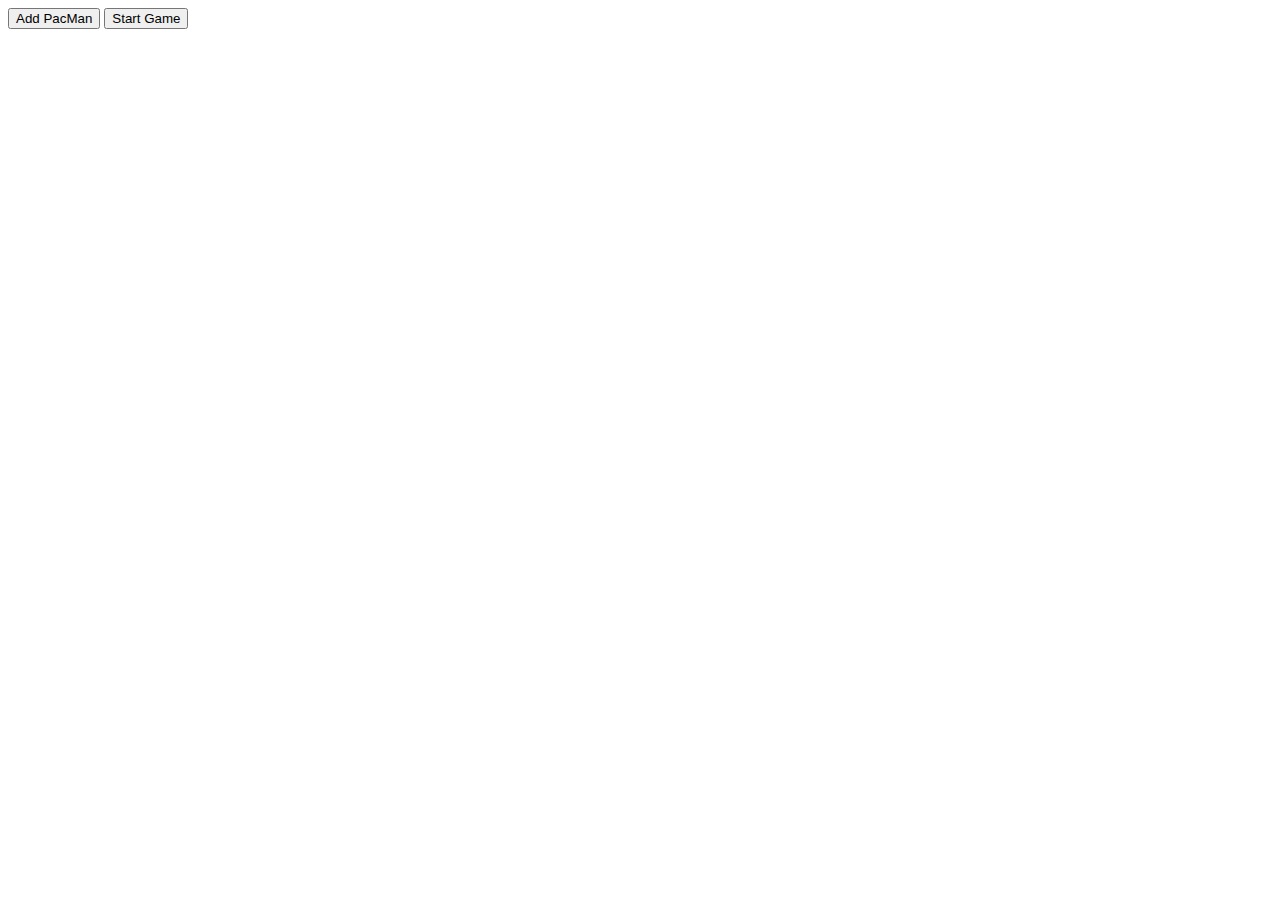
==== index.html @ fc10b0f6 "initial draft" ====
<!-- @format -->

<html>
  <head>
    <title>Pacmen</title>
  </head>

  <body>
    <div id="game">
      <button onclick="makeOne()" width="200" height="30">Add PacMan</button>
      <button onclick="update()" width="200" height="30">Start Game</button>
    </div>

    <!-- DO NOT CHANGE THIS LINE OF CODE -->
    <script src="./pacmen.js"></script>
  </body>
</html>
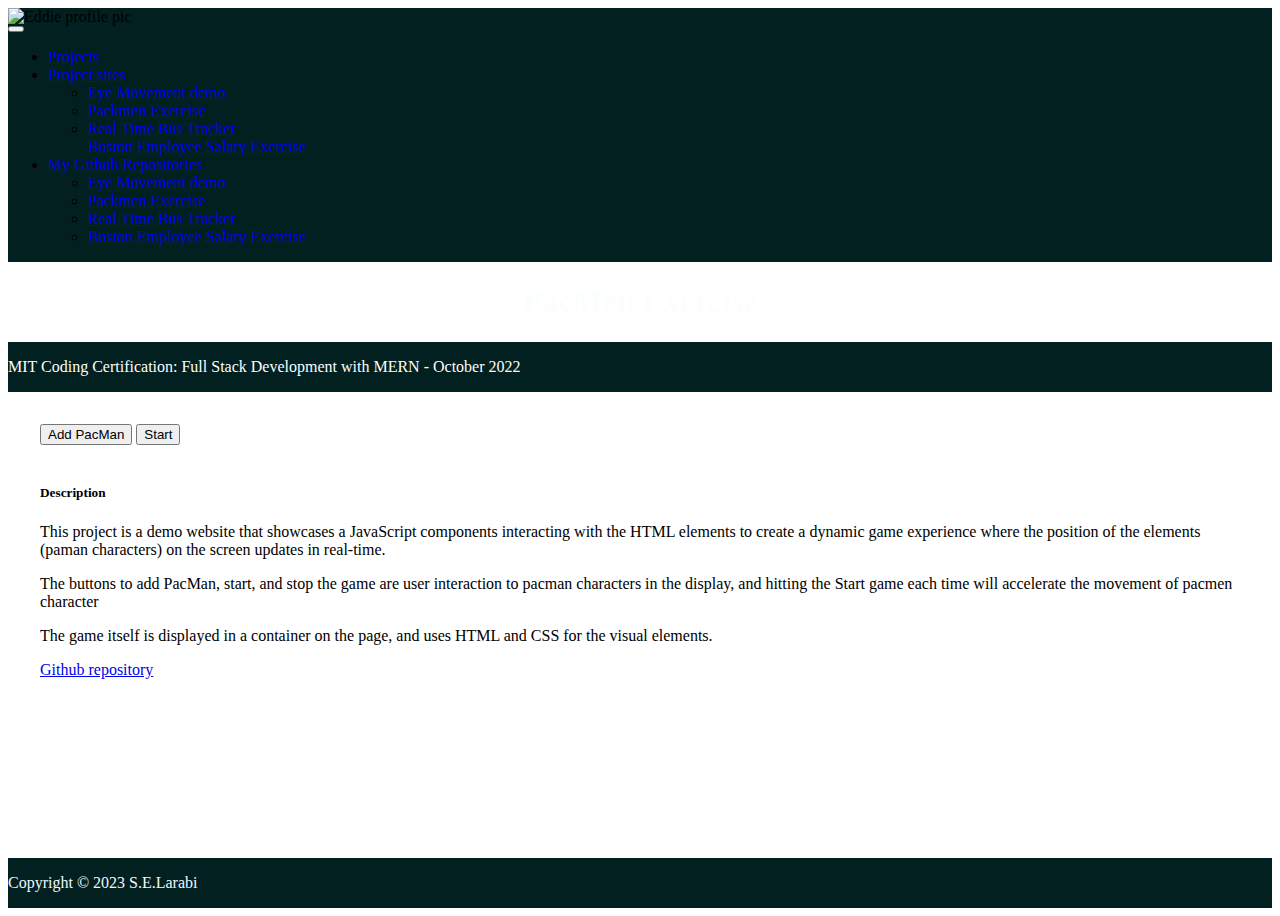
==== commit b1cd8b27: "fixed project link" ====
--- a/index.html
+++ b/index.html
@@ -1,17 +1,269 @@
 <!-- @format -->
 
-<html>
+<html lang="en">
   <head>
-    <title>Pacmen</title>
+    <!-- Required meta tags -->
+    <meta charset="utf-8" />
+    <meta http-equiv="X-UA-Compatible" content="IE=edge" />
+    <meta name="viewport" content="width=device-width, initial-scale=1" />
+    <title>Eddie Larabi Portfolio</title>
+
+    <!-- Bootstrap CSS -->
+    <link
+      href="https://cdn.jsdelivr.net/npm/bootstrap@5.2.3/dist/css/bootstrap.min.css"
+      rel="stylesheet"
+      integrity="sha384-rbsA2VBKQhggwzxH7pPCaAqO46MgnOM80zW1RWuH61DGLwZJEdK2Kadq2F9CUG65"
+      crossorigin="anonymous"
+    />
+
+    <!-- stylesheet -->
+    <link rel="stylesheet" href="./styles.css" />
+
+    <title>PacMen Exercise</title>
   </head>
-
-  <body>
-    <div id="game">
-      <button onclick="makeOne()" width="200" height="30">Add PacMan</button>
-      <button onclick="update()" width="200" height="30">Start Game</button>
+  <body style="min-height: 100vh; display: flex; flex-direction: column">
+    <nav
+      class="navbar sticky-top navbar-expand-md navbar-dark m-1"
+      style="background-color: rgb(3, 32, 32)"
+    >
+      <div class="container-fluid shadow-sm">
+        <a class="navbar-brand">
+          <div class="pic-boita">
+            <image
+              class="centered-img"
+              src="./images/mypic01.JPG "
+              alt=" Eddie profile pic"
+            />
+          </div>
+        </a>
+        <button
+          class="navbar-toggler"
+          type="button"
+          data-bs-toggle="collapse"
+          data-bs-target="#navbarNavDropdown"
+          aria-controls="navbarNavDropdown"
+          aria-expanded="false"
+          aria-label="Toggle navigation"
+        >
+          <span class="navbar-toggler-icon"></span>
+        </button>
+        <div class="collapse navbar-collapse" id="navbarNavDropdown">
+          <ul class="navbar-nav">
+            <!--projects link-->
+            <li class="nav-item">
+              <a
+                class="nav-link"
+                href="https://selarabi.github.io/Portfolio/projects.html"
+                >Projects</a
+              >
+            </li>
+
+            <!--Projects site dropdown list-->
+            <li class="nav-item dropdown">
+              <a
+                class="nav-link dropdown-toggle"
+                href="#"
+                role="button"
+                data-bs-toggle="dropdown"
+                aria-expanded="false"
+              >
+                Project sites
+              </a>
+              <ul class="dropdown-menu">
+                <li>
+                  <a
+                    class="dropdown-item"
+                    href="https://selarabi.github.io/Eye_Exercise/"
+                    >Eye Movement demo</a
+                  >
+                </li>
+                <li>
+                  <a
+                    class="dropdown-item"
+                    href="https://selarabi.github.io/PacMen_Exercise/"
+                    >Packmen Exercise</a
+                  >
+                </li>
+                <li>
+                  <a
+                    class="dropdown-item"
+                    href=" https://selarabi.github.io/Real-Time-Bus-Tracker/"
+                    >Real Time Bus Tracker
+                  </a>
+                </li>
+                <a
+                  class="dropdown-item"
+                  href="https://selarabi.github.io/walk-_Boston_employee_project/"
+                  >Boston Employee Salary Exercise</a
+                >
+              </ul>
+            </li>
+            <!--  My Github Repositories-->
+            <li class="nav-item dropdown">
+              <a
+                class="nav-link dropdown-toggle"
+                href="#"
+                role="button"
+                data-bs-toggle="dropdown"
+                aria-expanded="false"
+              >
+                My Github Repositories
+              </a>
+              <ul class="dropdown-menu">
+                <li>
+                  <a
+                    class="dropdown-item"
+                    href="#"
+                    onclick="window.open('https://github.com/SElarabi/Eye_Exercise', '_blank')"
+                    >Eye Movement demo</a
+                  >
+                </li>
+                <li>
+                  <a
+                    class="dropdown-item"
+                    href="#"
+                    onclick="window.open('https://github.com/SElarabi/PacMen_Exercise')"
+                    >Packmen Exercise</a
+                  >
+                </li>
+                <li>
+                  <a
+                    class="dropdown-item"
+                    href="#"
+                    onclick="window.open('https://github.com/SElarabi/Real-Time-Bus-Tracker')"
+                    >Real Time Bus Tracker</a
+                  >
+                </li>
+                <!-- Walk Boston Employee-->
+                <li>
+                  <a
+                    class="dropdown-item"
+                    href="#"
+                    onclick="window.open('https://github.com/SElarabi/walk-_Boston_employee_project')"
+                    >Boston Employee Salary Exercise</a
+                  >
+                </li>
+              </ul>
+            </li>
+          </ul>
+        </div>
+      </div>
+    </nav>
+
+    <!--Top of Page-->
+    <div
+      style="
+        background-image: url('./MITBannerHomepage.png');
+        background-size: cover;
+        background-repeat: no-repeat;
+        background-position: center center;
+        color: rgb(250, 255, 254);
+        text-align: center;
+      "
+    >
+      <h1 class="display-1 mb-2 text-decoration-underline">PacMen Exercise</h1>
     </div>
 
-    <!-- DO NOT CHANGE THIS LINE OF CODE -->
+    <div style="background-color: rgb(3, 32, 32)">
+      <p
+        class="text-center text-decoration-underline"
+        style="color: rgb(250, 255, 254)"
+      >
+        MIT Coding Certification: Full Stack Development with MERN - October
+        2022
+      </p>
+    </div>
+    <main class="text-bg-white text-start" style="padding: 2em">
+      <div class="container-fluid">
+        <div class="row">
+          <div class="col border text-center">
+            <button onclick="makeOne()" width="100" height="30">
+              Add PacMan
+            </button>
+            <button onclick="update()" width="100" height="30">Start</button>
+          </div>
+        </div>
+      </div>
+      <!-- Demo Content-->
+      <div class="container-fluid">
+        <div class="row">
+          <div id="gameDemo " class="col border">
+            <div id="game" class="border"></div>
+          </div>
+        </div>
+      </div>
+      <br />
+      <!-- Description-->
+
+      <div class="container shadow-lg">
+        <div class="row">
+          <div class="col">
+            <span class="d-block p-2 opacity-75 shadow-lg"
+              ><h5 class="card-title display-6">Description</h5>
+
+              <div class="border border-success p-2 mb-2">
+                <article>
+                  <p>
+                    This project is a demo website that showcases a JavaScript
+                    components interacting with the HTML elements to create a
+                    dynamic game experience where the position of the elements
+                    (paman characters) on the screen updates in real-time.
+                  </p>
+
+                  <p>
+                    The buttons to add PacMan, start, and stop the game are user
+                    interaction to pacman characters in the display, and hitting
+                    the Start game each time will accelerate the movement of
+                    pacmen character
+                  </p>
+
+                  <p>
+                    The game itself is displayed in a container on the page, and
+                    uses HTML and CSS for the visual elements.
+                  </p>
+                </article>
+              </div></span
+            >
+
+            <div class="card-body">
+              <a
+                href="#"
+                onclick="window.open('https://github.com/SElarabi/PacMen_Exercise','blanck')"
+                class="btn btn-primary opacity-100"
+                >Github repository</a
+              >
+            </div>
+          </div>
+        </div>
+      </div>
+      <br />
+    </main>
+    <!-- Footer -->
+    <footer
+      style="
+        color: aliceblue;
+        background-color: rgb(3, 32, 32);
+        margin-top: auto;
+      "
+    >
+      <div class="container">
+        <p class="text-center mb-0">Copyright &copy; 2023 S.E.Larabi</p>
+      </div>
+    </footer>
+
     <script src="./pacmen.js"></script>
+    <!-- Optional JavaScript -->
+    <!-- jQuery first, then Popper.js, then Bootstrap JS -->
+
+    <script
+      src="https://cdn.jsdelivr.net/npm/@popperjs/core@2.11.6/dist/umd/popper.min.js"
+      integrity="sha384-oBqDVmMz9ATKxIep9tiCxS/Z9fNfEXiDAYTujMAeBAsjFuCZSmKbSSUnQlmh/jp3"
+      crossorigin="anonymous"
+    ></script>
+    <script
+      src="https://cdn.jsdelivr.net/npm/bootstrap@5.2.3/dist/js/bootstrap.min.js"
+      integrity="sha384-cuYeSxntonz0PPNlHhBs68uyIAVpIIOZZ5JqeqvYYIcEL727kskC66kF92t6Xl2V"
+      crossorigin="anonymous"
+    ></script>
   </body>
 </html>
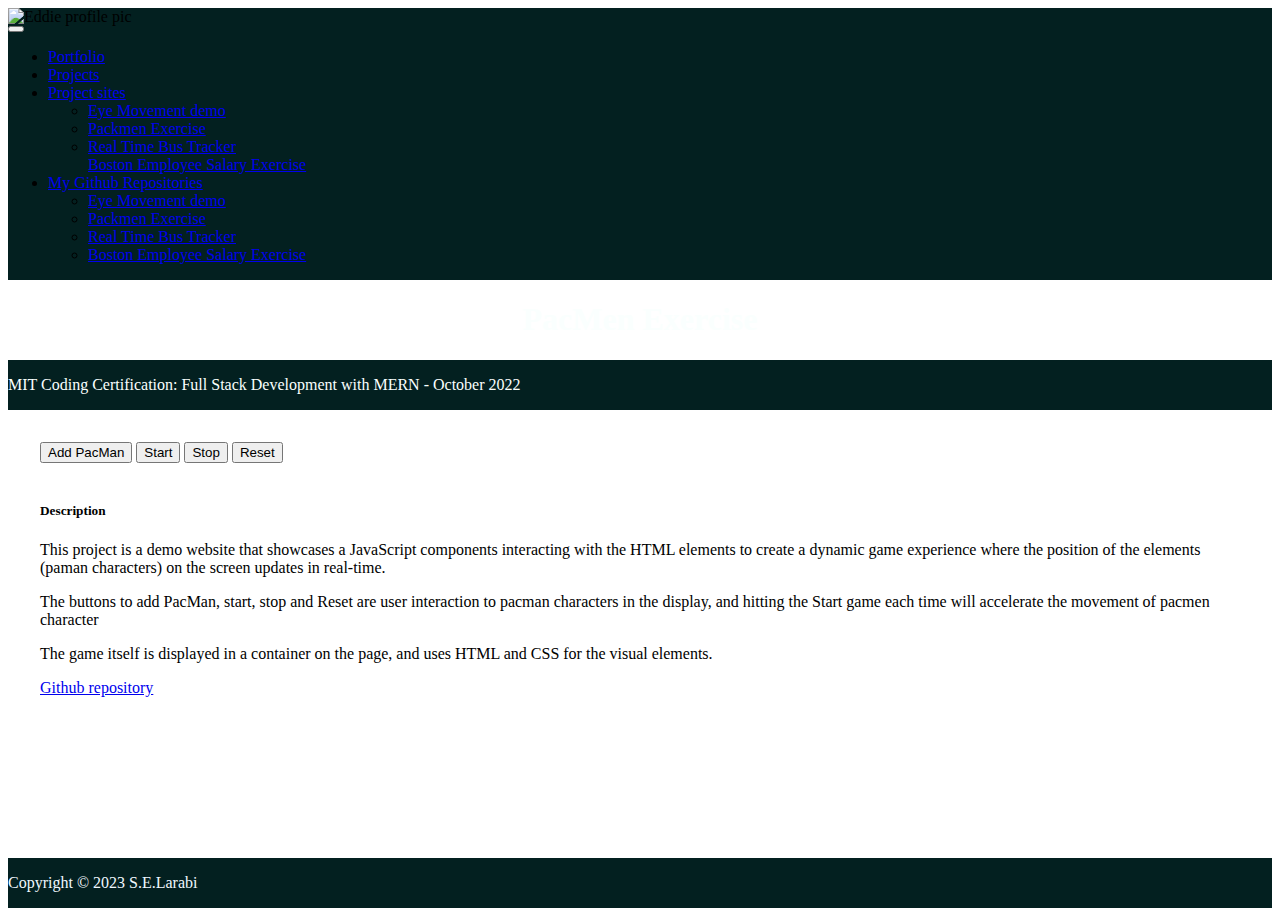
==== commit 5d53d40a: "navbar fix" ====
--- a/index.html
+++ b/index.html
@@ -6,7 +6,7 @@
     <meta charset="utf-8" />
     <meta http-equiv="X-UA-Compatible" content="IE=edge" />
     <meta name="viewport" content="width=device-width, initial-scale=1" />
-    <title>Eddie Larabi Portfolio</title>
+    <title>PacMen Exercise</title>
 
     <!-- Bootstrap CSS -->
     <link
@@ -49,6 +49,11 @@
         </button>
         <div class="collapse navbar-collapse" id="navbarNavDropdown">
           <ul class="navbar-nav">
+            <li class="nav-item">
+              <a class="nav-link" href="https://selarabi.github.io/Portfolio"
+                >Portfolio</a
+              >
+            </li>
             <!--projects link-->
             <li class="nav-item">
               <a
@@ -181,6 +186,8 @@
               Add PacMan
             </button>
             <button onclick="update()" width="100" height="30">Start</button>
+            <button onclick="stop()" width="100" height="30">Stop</button>
+            <button onclick="reset()" width="100" height="30">Reset</button>
           </div>
         </div>
       </div>
@@ -211,7 +218,7 @@
                   </p>
 
                   <p>
-                    The buttons to add PacMan, start, and stop the game are user
+                    The buttons to add PacMan, start, stop and Reset are user
                     interaction to pacman characters in the display, and hitting
                     the Start game each time will accelerate the movement of
                     pacmen character
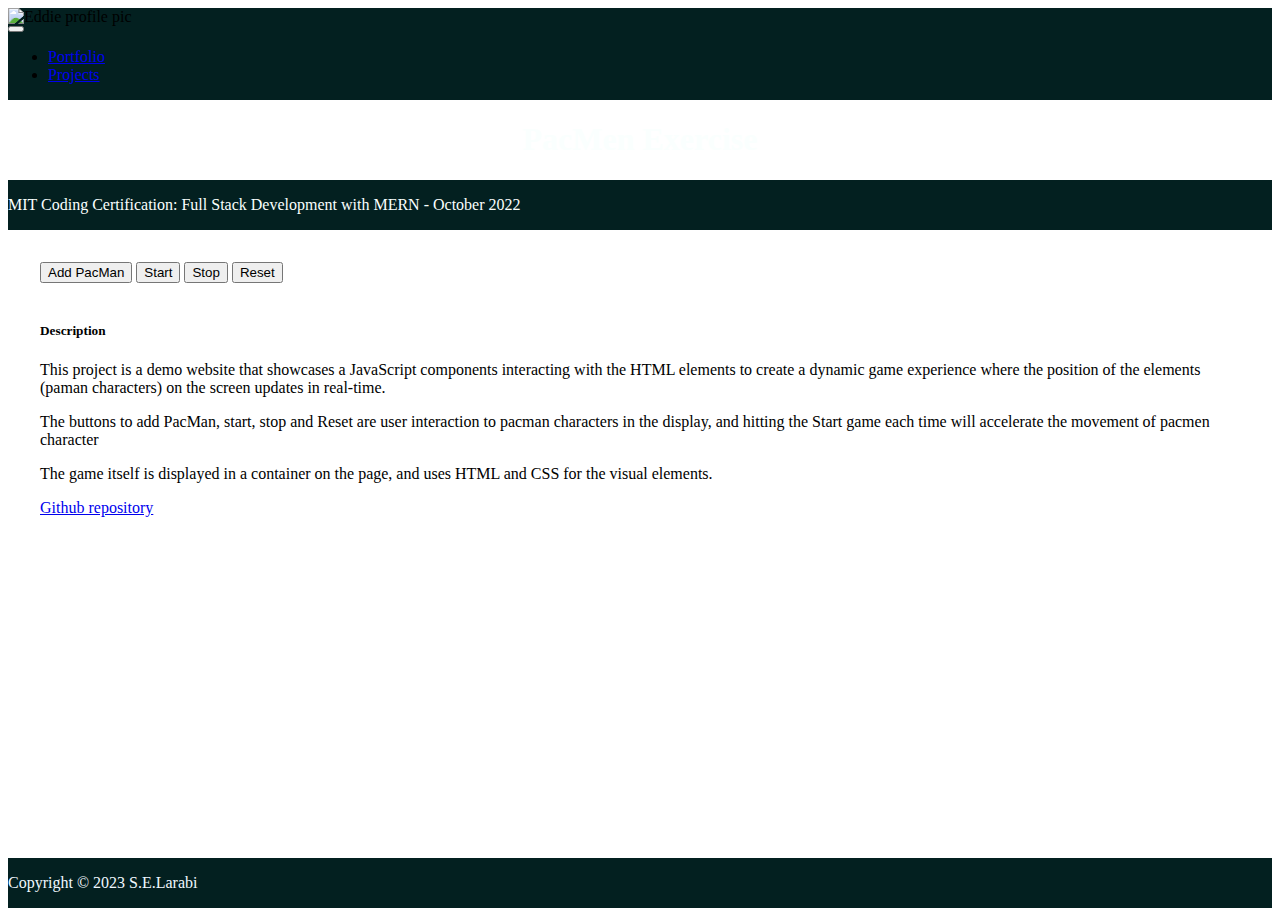
==== commit 245cf074: "update navbar simple" ====
--- a/index.html
+++ b/index.html
@@ -50,7 +50,7 @@
         <div class="collapse navbar-collapse" id="navbarNavDropdown">
           <ul class="navbar-nav">
             <li class="nav-item">
-              <a class="nav-link" href="https://selarabi.github.io/Portfolio"
+              <a class="nav-link" href="https://selarabi.github.io/Portfolio/"
                 >Portfolio</a
               >
             </li>
@@ -61,94 +61,6 @@
                 href="https://selarabi.github.io/Portfolio/projects.html"
                 >Projects</a
               >
-            </li>
-
-            <!--Projects site dropdown list-->
-            <li class="nav-item dropdown">
-              <a
-                class="nav-link dropdown-toggle"
-                href="#"
-                role="button"
-                data-bs-toggle="dropdown"
-                aria-expanded="false"
-              >
-                Project sites
-              </a>
-              <ul class="dropdown-menu">
-                <li>
-                  <a
-                    class="dropdown-item"
-                    href="https://selarabi.github.io/Eye_Exercise/"
-                    >Eye Movement demo</a
-                  >
-                </li>
-                <li>
-                  <a
-                    class="dropdown-item"
-                    href="https://selarabi.github.io/PacMen_Exercise/"
-                    >Packmen Exercise</a
-                  >
-                </li>
-                <li>
-                  <a
-                    class="dropdown-item"
-                    href=" https://selarabi.github.io/Real-Time-Bus-Tracker/"
-                    >Real Time Bus Tracker
-                  </a>
-                </li>
-                <a
-                  class="dropdown-item"
-                  href="https://selarabi.github.io/walk-_Boston_employee_project/"
-                  >Boston Employee Salary Exercise</a
-                >
-              </ul>
-            </li>
-            <!--  My Github Repositories-->
-            <li class="nav-item dropdown">
-              <a
-                class="nav-link dropdown-toggle"
-                href="#"
-                role="button"
-                data-bs-toggle="dropdown"
-                aria-expanded="false"
-              >
-                My Github Repositories
-              </a>
-              <ul class="dropdown-menu">
-                <li>
-                  <a
-                    class="dropdown-item"
-                    href="#"
-                    onclick="window.open('https://github.com/SElarabi/Eye_Exercise', '_blank')"
-                    >Eye Movement demo</a
-                  >
-                </li>
-                <li>
-                  <a
-                    class="dropdown-item"
-                    href="#"
-                    onclick="window.open('https://github.com/SElarabi/PacMen_Exercise')"
-                    >Packmen Exercise</a
-                  >
-                </li>
-                <li>
-                  <a
-                    class="dropdown-item"
-                    href="#"
-                    onclick="window.open('https://github.com/SElarabi/Real-Time-Bus-Tracker')"
-                    >Real Time Bus Tracker</a
-                  >
-                </li>
-                <!-- Walk Boston Employee-->
-                <li>
-                  <a
-                    class="dropdown-item"
-                    href="#"
-                    onclick="window.open('https://github.com/SElarabi/walk-_Boston_employee_project')"
-                    >Boston Employee Salary Exercise</a
-                  >
-                </li>
-              </ul>
             </li>
           </ul>
         </div>
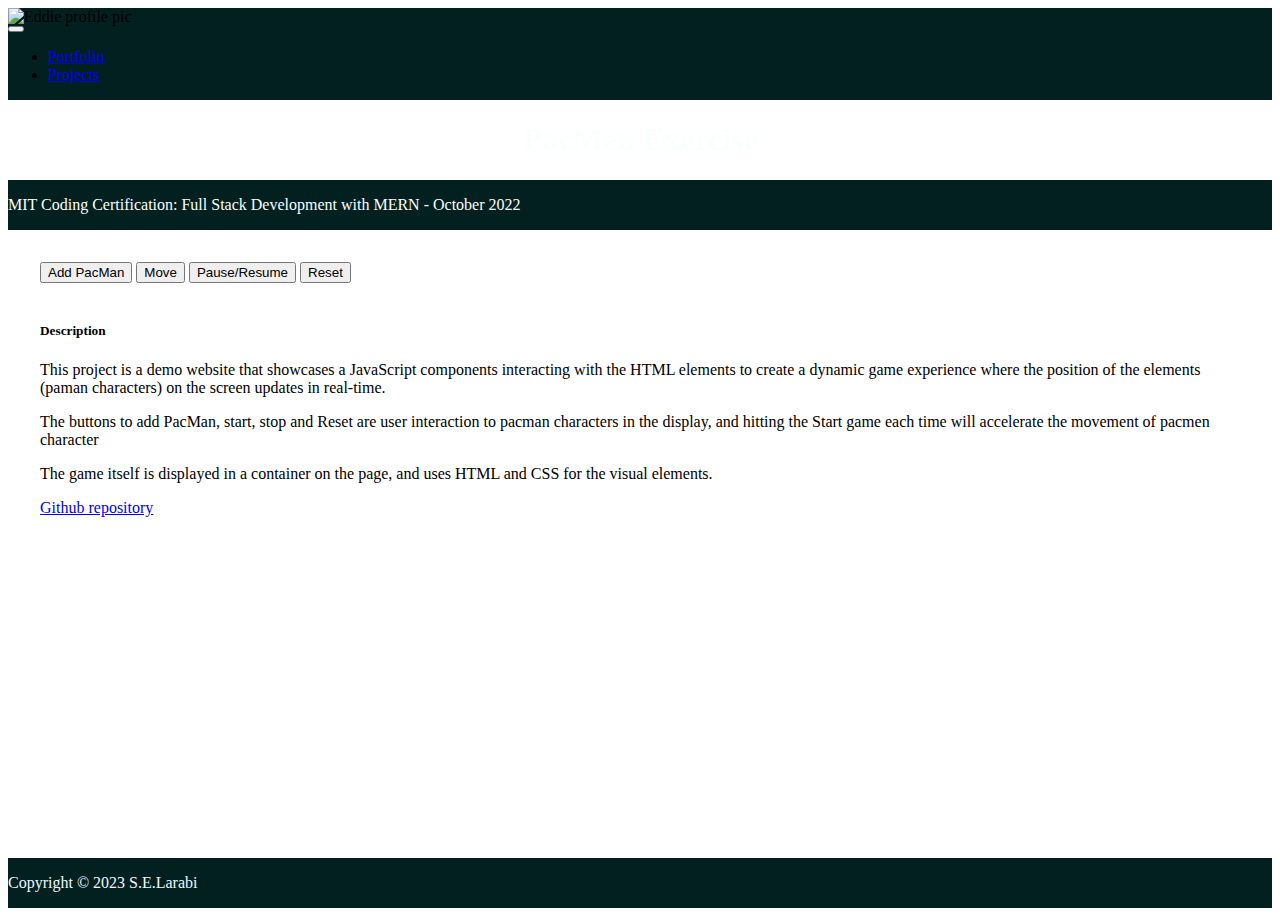
==== commit e98c0d2e: "Merge pull request #1 from SElarabi/PacMen_update" ====
--- a/index.html
+++ b/index.html
@@ -1,188 +1,153 @@
 <!-- @format -->
 
 <html lang="en">
-  <head>
-    <!-- Required meta tags -->
-    <meta charset="utf-8" />
-    <meta http-equiv="X-UA-Compatible" content="IE=edge" />
-    <meta name="viewport" content="width=device-width, initial-scale=1" />
-    <title>PacMen Exercise</title>
 
-    <!-- Bootstrap CSS -->
-    <link
-      href="https://cdn.jsdelivr.net/npm/bootstrap@5.2.3/dist/css/bootstrap.min.css"
-      rel="stylesheet"
-      integrity="sha384-rbsA2VBKQhggwzxH7pPCaAqO46MgnOM80zW1RWuH61DGLwZJEdK2Kadq2F9CUG65"
-      crossorigin="anonymous"
-    />
+<head>
+  <!-- Required meta tags -->
+  <meta charset="utf-8" />
+  <meta http-equiv="X-UA-Compatible" content="IE=edge" />
+  <meta name="viewport" content="width=device-width, initial-scale=1" />
+  <title>PacMen Exercise</title>
 
-    <!-- stylesheet -->
-    <link rel="stylesheet" href="./styles.css" />
+  <!-- Bootstrap CSS -->
+  <link href="https://cdn.jsdelivr.net/npm/bootstrap@5.2.3/dist/css/bootstrap.min.css" rel="stylesheet"
+    integrity="sha384-rbsA2VBKQhggwzxH7pPCaAqO46MgnOM80zW1RWuH61DGLwZJEdK2Kadq2F9CUG65" crossorigin="anonymous" />
 
-    <title>PacMen Exercise</title>
-  </head>
-  <body style="min-height: 100vh; display: flex; flex-direction: column">
-    <nav
-      class="navbar sticky-top navbar-expand-md navbar-dark m-1"
-      style="background-color: rgb(3, 32, 32)"
-    >
-      <div class="container-fluid shadow-sm">
-        <a class="navbar-brand">
-          <div class="pic-boita">
-            <image
-              class="centered-img"
-              src="./images/mypic01.JPG "
-              alt=" Eddie profile pic"
-            />
-          </div>
-        </a>
-        <button
-          class="navbar-toggler"
-          type="button"
-          data-bs-toggle="collapse"
-          data-bs-target="#navbarNavDropdown"
-          aria-controls="navbarNavDropdown"
-          aria-expanded="false"
-          aria-label="Toggle navigation"
-        >
-          <span class="navbar-toggler-icon"></span>
-        </button>
-        <div class="collapse navbar-collapse" id="navbarNavDropdown">
-          <ul class="navbar-nav">
-            <li class="nav-item">
-              <a class="nav-link" href="https://selarabi.github.io/Portfolio/"
-                >Portfolio</a
-              >
-            </li>
-            <!--projects link-->
-            <li class="nav-item">
-              <a
-                class="nav-link"
-                href="https://selarabi.github.io/Portfolio/projects.html"
-                >Projects</a
-              >
-            </li>
-          </ul>
+  <!-- stylesheet -->
+  <link rel="stylesheet" href="./styles.css" />
+
+  <title>PacMen Exercise</title>
+</head>
+
+<body style="min-height: 100vh; display: flex; flex-direction: column">
+  <nav class="navbar sticky-top navbar-expand-md navbar-dark m-1" style="background-color: rgb(3, 32, 32)">
+    <div class="container-fluid shadow-sm">
+      <a class="navbar-brand">
+        <div class="pic-boita">
+          <image class="centered-img" src="./images/mypic01.JPG " alt=" Eddie profile pic" />
         </div>
+      </a>
+      <button class="navbar-toggler" type="button" data-bs-toggle="collapse" data-bs-target="#navbarNavDropdown"
+        aria-controls="navbarNavDropdown" aria-expanded="false" aria-label="Toggle navigation">
+        <span class="navbar-toggler-icon"></span>
+      </button>
+      <div class="collapse navbar-collapse" id="navbarNavDropdown">
+        <ul class="navbar-nav">
+          <li class="nav-item">
+            <a class="nav-link" href="https://selarabi.github.io/Portfolio/">Portfolio</a>
+          </li>
+          <!--projects link-->
+          <li class="nav-item">
+            <a class="nav-link" href="https://selarabi.github.io/Portfolio/projects.html">Projects</a>
+          </li>
+        </ul>
       </div>
-    </nav>
+    </div>
+  </nav>
 
-    <!--Top of Page-->
-    <div
-      style="
+  <!--Top of Page-->
+  <div style="
         background-image: url('./MITBannerHomepage.png');
         background-size: cover;
         background-repeat: no-repeat;
         background-position: center center;
         color: rgb(250, 255, 254);
         text-align: center;
-      "
-    >
-      <h1 class="display-1 mb-2 text-decoration-underline">PacMen Exercise</h1>
+      ">
+    <h1 class="display-1 mb-2 text-decoration-underline">PacMen Exercise</h1>
+  </div>
+
+  <div style="background-color: rgb(3, 32, 32)">
+    <p class="text-center text-decoration-underline" style="color: rgb(250, 255, 254)">
+      MIT Coding Certification: Full Stack Development with MERN - October
+      2022
+    </p>
+  </div>
+  <main class="text-bg-white text-start" style="padding: 2em">
+    <!-- Button div-->
+    <div class="container-fluid">
+      <div class="row">
+        <div class="col border text-center">
+          <button onclick="makeOne()" width="100" height="30">
+            Add PacMan
+          </button>
+          <button onclick="move()" width="100" height="30">Move</button>
+          <button onclick="togglePause()" width="100" height="30">Pause/Resume</button>
+          <button onclick="reset()" width="100" height="30">Reset</button>
+        </div>
+      </div>
     </div>
+    <!-- Demo Content-->
+    <div class="container-fluid">
+      <div class="row">
+        <div id="gameDemo " class="col border">
+          <div id="game" class="border"></div>
+        </div>
+      </div>
+    </div>
+    <br />
+    <!-- Description-->
 
-    <div style="background-color: rgb(3, 32, 32)">
-      <p
-        class="text-center text-decoration-underline"
-        style="color: rgb(250, 255, 254)"
-      >
-        MIT Coding Certification: Full Stack Development with MERN - October
-        2022
-      </p>
-    </div>
-    <main class="text-bg-white text-start" style="padding: 2em">
-      <div class="container-fluid">
-        <div class="row">
-          <div class="col border text-center">
-            <button onclick="makeOne()" width="100" height="30">
-              Add PacMan
-            </button>
-            <button onclick="update()" width="100" height="30">Start</button>
-            <button onclick="stop()" width="100" height="30">Stop</button>
-            <button onclick="reset()" width="100" height="30">Reset</button>
+    <div class="container shadow-lg">
+      <div class="row">
+        <div class="col">
+          <span class="d-block p-2 opacity-75 shadow-lg">
+            <h5 class="card-title display-6">Description</h5>
+
+            <div class="border border-success p-2 mb-2">
+              <article>
+                <p>
+                  This project is a demo website that showcases a JavaScript
+                  components interacting with the HTML elements to create a
+                  dynamic game experience where the position of the elements
+                  (paman characters) on the screen updates in real-time.
+                </p>
+
+                <p>
+                  The buttons to add PacMan, start, stop and Reset are user
+                  interaction to pacman characters in the display, and hitting
+                  the Start game each time will accelerate the movement of
+                  pacmen character
+                </p>
+
+                <p>
+                  The game itself is displayed in a container on the page, and
+                  uses HTML and CSS for the visual elements.
+                </p>
+              </article>
+            </div>
+          </span>
+
+          <div class="card-body">
+            <a href="#" onclick="window.open('https://github.com/SElarabi/PacMen_Exercise','blanck')"
+              class="btn btn-primary opacity-100">Github repository</a>
           </div>
         </div>
       </div>
-      <!-- Demo Content-->
-      <div class="container-fluid">
-        <div class="row">
-          <div id="gameDemo " class="col border">
-            <div id="game" class="border"></div>
-          </div>
-        </div>
-      </div>
-      <br />
-      <!-- Description-->
-
-      <div class="container shadow-lg">
-        <div class="row">
-          <div class="col">
-            <span class="d-block p-2 opacity-75 shadow-lg"
-              ><h5 class="card-title display-6">Description</h5>
-
-              <div class="border border-success p-2 mb-2">
-                <article>
-                  <p>
-                    This project is a demo website that showcases a JavaScript
-                    components interacting with the HTML elements to create a
-                    dynamic game experience where the position of the elements
-                    (paman characters) on the screen updates in real-time.
-                  </p>
-
-                  <p>
-                    The buttons to add PacMan, start, stop and Reset are user
-                    interaction to pacman characters in the display, and hitting
-                    the Start game each time will accelerate the movement of
-                    pacmen character
-                  </p>
-
-                  <p>
-                    The game itself is displayed in a container on the page, and
-                    uses HTML and CSS for the visual elements.
-                  </p>
-                </article>
-              </div></span
-            >
-
-            <div class="card-body">
-              <a
-                href="#"
-                onclick="window.open('https://github.com/SElarabi/PacMen_Exercise','blanck')"
-                class="btn btn-primary opacity-100"
-                >Github repository</a
-              >
-            </div>
-          </div>
-        </div>
-      </div>
-      <br />
-    </main>
-    <!-- Footer -->
-    <footer
-      style="
+    </div>
+    <br />
+  </main>
+  <!-- Footer -->
+  <footer style="
         color: aliceblue;
         background-color: rgb(3, 32, 32);
         margin-top: auto;
-      "
-    >
-      <div class="container">
-        <p class="text-center mb-0">Copyright &copy; 2023 S.E.Larabi</p>
-      </div>
-    </footer>
+      ">
+    <div class="container">
+      <p class="text-center mb-0">Copyright &copy; 2023 S.E.Larabi</p>
+    </div>
+  </footer>
 
-    <script src="./pacmen.js"></script>
-    <!-- Optional JavaScript -->
-    <!-- jQuery first, then Popper.js, then Bootstrap JS -->
+  <script src="./pacmen.js"></script>
+  <!-- Optional JavaScript -->
+  <!-- jQuery first, then Popper.js, then Bootstrap JS -->
 
-    <script
-      src="https://cdn.jsdelivr.net/npm/@popperjs/core@2.11.6/dist/umd/popper.min.js"
-      integrity="sha384-oBqDVmMz9ATKxIep9tiCxS/Z9fNfEXiDAYTujMAeBAsjFuCZSmKbSSUnQlmh/jp3"
-      crossorigin="anonymous"
-    ></script>
-    <script
-      src="https://cdn.jsdelivr.net/npm/bootstrap@5.2.3/dist/js/bootstrap.min.js"
-      integrity="sha384-cuYeSxntonz0PPNlHhBs68uyIAVpIIOZZ5JqeqvYYIcEL727kskC66kF92t6Xl2V"
-      crossorigin="anonymous"
-    ></script>
-  </body>
-</html>
+  <script src="https://cdn.jsdelivr.net/npm/@popperjs/core@2.11.6/dist/umd/popper.min.js"
+    integrity="sha384-oBqDVmMz9ATKxIep9tiCxS/Z9fNfEXiDAYTujMAeBAsjFuCZSmKbSSUnQlmh/jp3"
+    crossorigin="anonymous"></script>
+  <script src="https://cdn.jsdelivr.net/npm/bootstrap@5.2.3/dist/js/bootstrap.min.js"
+    integrity="sha384-cuYeSxntonz0PPNlHhBs68uyIAVpIIOZZ5JqeqvYYIcEL727kskC66kF92t6Xl2V"
+    crossorigin="anonymous"></script>
+</body>
+
+</html>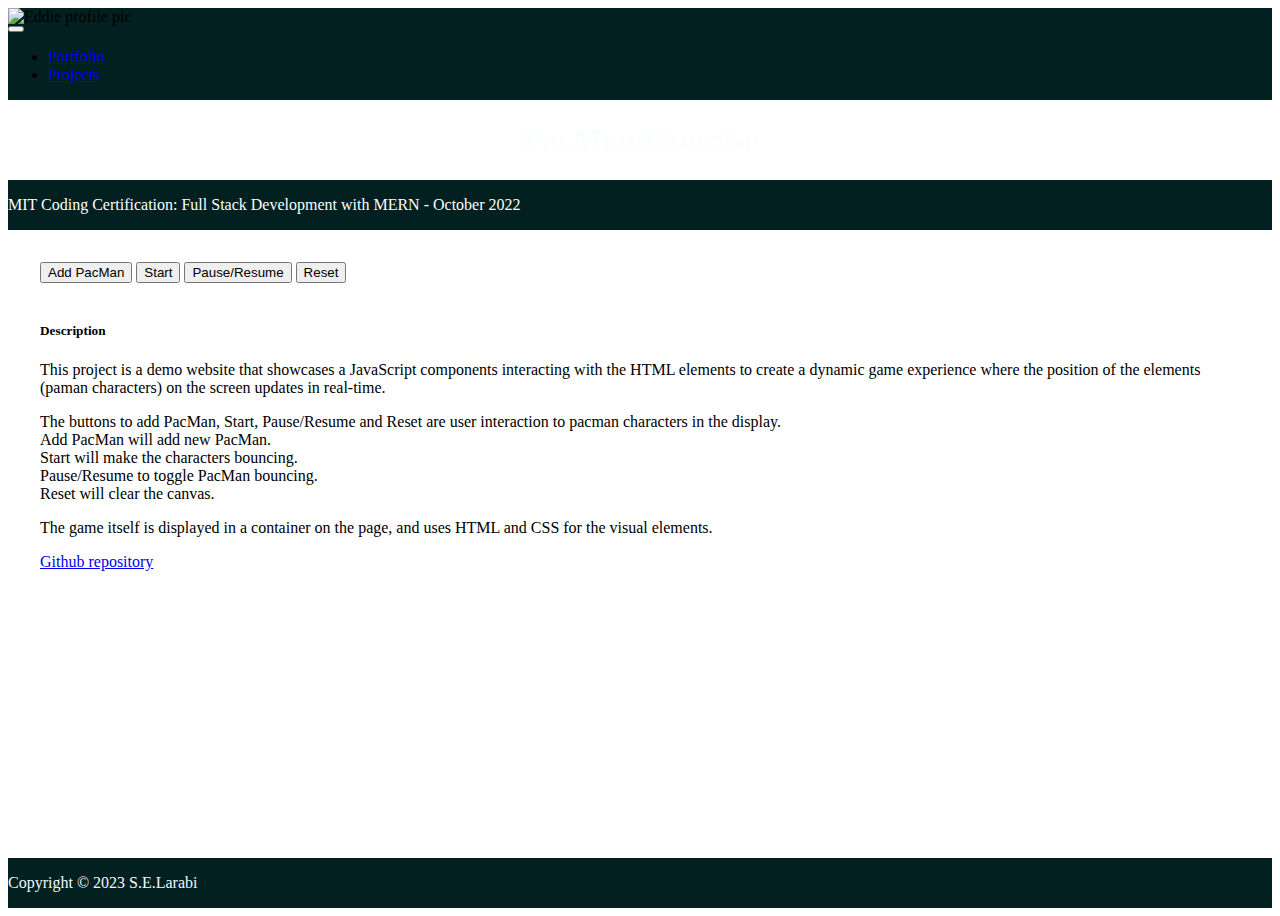
==== commit 0af57b47: "Merge pull request #3 from SElarabi/PacMen_update" ====
--- a/index.html
+++ b/index.html
@@ -71,7 +71,7 @@
           <button onclick="makeOne()" width="100" height="30">
             Add PacMan
           </button>
-          <button onclick="move()" width="100" height="30">Move</button>
+          <button onclick="start()" width="100" height="30">Start</button>
           <button onclick="togglePause()" width="100" height="30">Pause/Resume</button>
           <button onclick="reset()" width="100" height="30">Reset</button>
         </div>
@@ -104,10 +104,12 @@
                 </p>
 
                 <p>
-                  The buttons to add PacMan, start, stop and Reset are user
-                  interaction to pacman characters in the display, and hitting
-                  the Start game each time will accelerate the movement of
-                  pacmen character
+                  The buttons to add PacMan, Start, Pause/Resume and Reset are user
+                  interaction to pacman characters in the display.<br>
+                  Add PacMan will add new PacMan.<br>
+                  Start will make the characters bouncing.<br>
+                  Pause/Resume to toggle PacMan bouncing.<br>
+                  Reset will clear the canvas.
                 </p>
 
                 <p>
